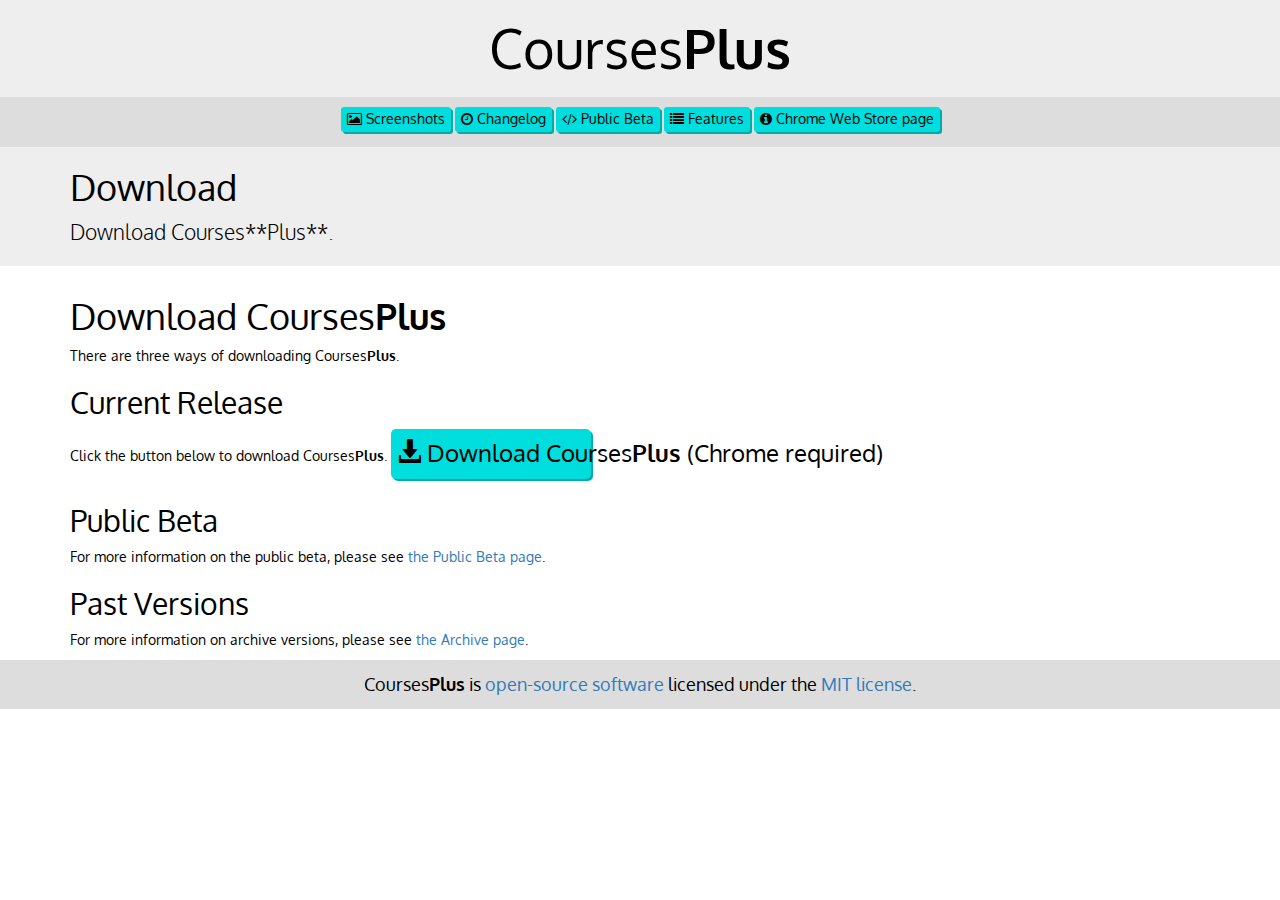
==== download/index.html @ 93da9025 "Fixed download" ====
<!DOCTYPE html>
<html>
	<head>
		<title>Download - CoursesPlus</title>
		
		<meta charset="UTF-8" />
		<meta name="viewport" content="initial-scale=1, maximum-scale=1" />

		<link rel="chrome-webstore-item" href="https://chrome.google.com/webstore/detail/pieincmodljnbihihjnapcmhdddhbpgi" />
		
		<link rel="stylesheet" href="https://fonts.googleapis.com/css?family=Oxygen:100,300,400,700,900,100italic,300italic,400italic,700italic,900italic" />
		<link rel="stylesheet" href="/css/font-awesome.min.css" />
		<link rel="stylesheet" href="/css/bootstrap.min.css" />
		<link rel="stylesheet" href="/css/index.css" />
		
		<script src="/js/jquery-1.11.2.min.js"></script>
		<script src="/js/jquery-scrolltofixed-min.js"></script>
		<script src="/js/bootstrap.min.js"></script>
	</head>
	<body>
		<section id="title">
	<a href="/">
		Courses<strong>Plus</strong>
	</a>
</section>
<section class="moreLinks">
	<a href="/screenshots" class="btn moreBtn"><i class="fa fa-picture-o"></i> Screenshots</a>
	<a href="/changelog" class="btn moreBtn"><i class="fa fa-clock-o"></i> Changelog</a>
	<a href="/beta" class="btn moreBtn"><i class="fa fa-code"></i> Public Beta</a>

	<a href="/features" class="btn moreBtn"><i class="fa fa-list"></i> Features</a>
	<a href="https://chrome.google.com/webstore/detail/coursesplus/pieincmodljnbihihjnapcmhdddhbpgi" class="btn moreBtn"><i class="fa fa-info-circle"></i> Chrome Web Store page</a>
</section>
<div class="pageHeader">
	<div class="container">
		<h1>Download</h1>
		<p class="lead">Download Courses**Plus**.</div>
	</div>
</div>
<div class="container">

<h1 id="download-coursesplus">Download Courses<strong>Plus</strong></h1>
<p>There are three ways of downloading Courses<strong>Plus</strong>.</p>

<h2 id="current-release">Current Release</h2>
<p>Click the button below to download Courses<strong>Plus</strong>.
<button id="downloadInstall" class="btn downloadBtn"><i class="glyphicon glyphicon-download-alt"></i> Download Courses<strong>Plus</strong> (Chrome required)</button></p>

<h2 id="public-beta">Public Beta</h2>
<p>For more information on the public beta, please see <a href="/beta">the Public Beta page</a>.</p>

<h2 id="past-versions">Past Versions</h2>
<p>For more information on archive versions, please see <a href="/archive">the Archive page</a>.</p>

</div>
		<footer>
			Courses<strong>Plus</strong> is <a href="https://github.com/CoursesPlus/CoursesPlus">open-source software</a> licensed under the <a href="/mitlicense">MIT license</a>.
		</footer>
	</body>
</html>
---- css/index.css ----
body {
	color: black;
	font-family: Oxygen, sans-serif;
	margin: 0;
	padding: 0;
	overflow-x: hidden;
	overflow-y: scroll;
}
#title {
	background: #eee;
	font-size: 54px;
	text-align: center;
	padding: 10px;
}
#title > a {
	color: black;
	text-decoration: none;
	transition: color .25s ease-in-out;
}
#title > a:hover {
	color: blue;
}
#desc {
	background: #ddd;
	font-size: 18px;
	text-align: center;
	padding: 12px;
}
.download, .moreLinks {
	text-align: center;
	padding: 10px;
}
.download {
	background: #eee;
}
.moreLinks {
	background: #ddd;
}
.pageHeader {
	background: #eee;
	margin-bottom: 10px;
}

.btn {
	background: #00dddd;
	border: none;
	border-radius: 3px;
	box-shadow: 2px 2px 0 0 #00aaaa;
	cursor: pointer;
	color: black;
	font-family: Oxygen, sans-serif;
	font-size: 14px;
	position: relative;

	margin-bottom: 5px;

	padding: 2px 6px 3px 6px;

	text-decoration: none;
}
.btn:hover {
	color: white;
}
.btn:active {
	box-shadow: none;
	top: 2px;
	left: 2px;
}

.btn.downloadBtn {
	border-radius: 5px;

	font-size: 24px;

	width: 200px;
	height: 50px;
}

.feature {
	background-size: cover;
	color: white;
	padding: 30px;
	
	width: auto;
	height: 400px;
}
.feature-lead {
	font-size: 48px;
	margin-bottom: 10px;
}
.feature-desc {
	font-size: 24px;
}
.feature-lead, .feature-desc {
	background: white;
	display: inline;
	padding: 5px;
	opacity: 0.85;
}
.feature-lead:after {
	content: "\A";
	white-space: pre;
}

footer {
	background: #ddd;
	font-size: 18px;
	text-align: center;
	padding: 12px;
}

.f1 {
	background-image: url(../img/f1.png);
	color: black;
}
.f2 {
	background-image: url(../img/f2.jpeg);
	text-align: right;
}
.f3 {
	background-image: url(../img/f3.jpeg);
}

.chrome {
	width: 18px;
	height: 18px;

	vertical-align: middle;
}
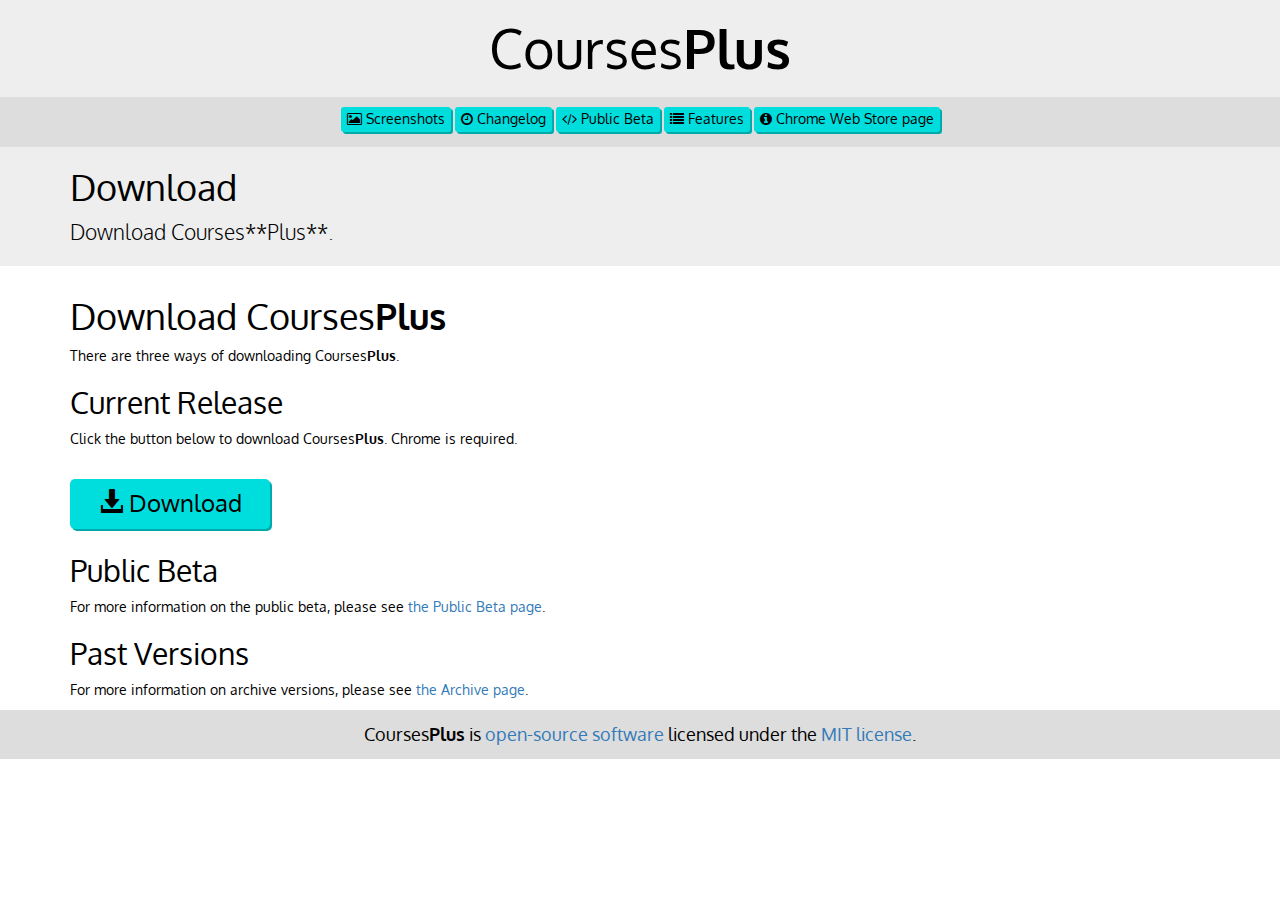
==== commit 1597e4a0: "Adjusted formatting" ====
--- a/download/index.html
+++ b/download/index.html
@@ -43,8 +43,8 @@
 <p>There are three ways of downloading Courses<strong>Plus</strong>.</p>
 
 <h2 id="current-release">Current Release</h2>
-<p>Click the button below to download Courses<strong>Plus</strong>.
-<button id="downloadInstall" class="btn downloadBtn"><i class="glyphicon glyphicon-download-alt"></i> Download Courses<strong>Plus</strong> (Chrome required)</button></p>
+<p>Click the button below to download Courses<strong>Plus</strong>. Chrome is required.</p><br>
+<button id="downloadInstall" class="btn downloadBtn"><i class="glyphicon glyphicon-download-alt"></i> Download</button></p>
 
 <h2 id="public-beta">Public Beta</h2>
 <p>For more information on the public beta, please see <a href="/beta">the Public Beta page</a>.</p>
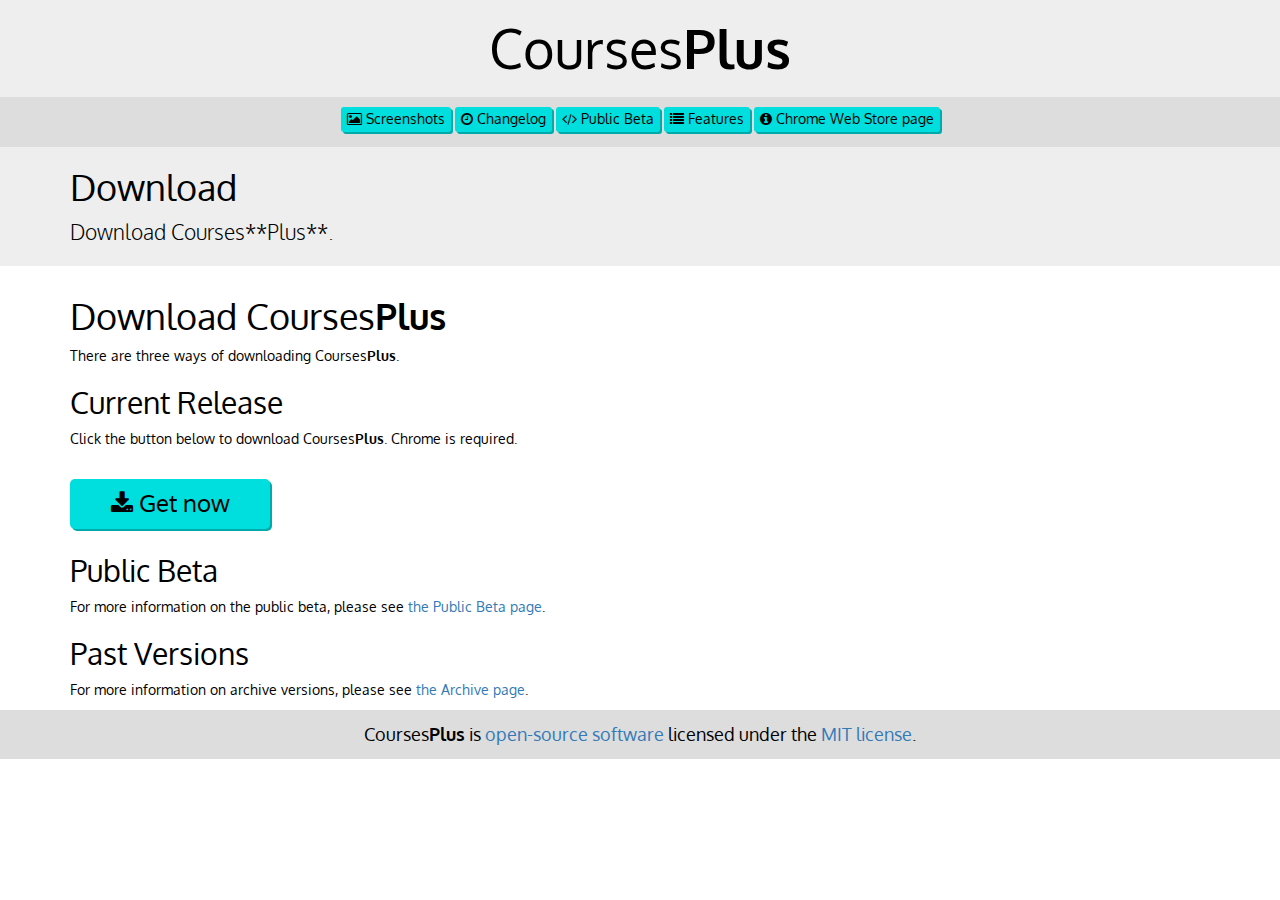
==== commit 5cc22854: "Fix download button" ====
--- a/download/index.html
+++ b/download/index.html
@@ -44,7 +44,7 @@
 
 <h2 id="current-release">Current Release</h2>
 <p>Click the button below to download Courses<strong>Plus</strong>. Chrome is required.</p><br>
-<button id="downloadInstall" class="btn downloadBtn"><i class="glyphicon glyphicon-download-alt"></i> Download</button></p>
+<button class="btn downloadBtn"><i class="fa fa-download"></i> Get now</button></p>
 
 <h2 id="public-beta">Public Beta</h2>
 <p>For more information on the public beta, please see <a href="/beta">the Public Beta page</a>.</p>
